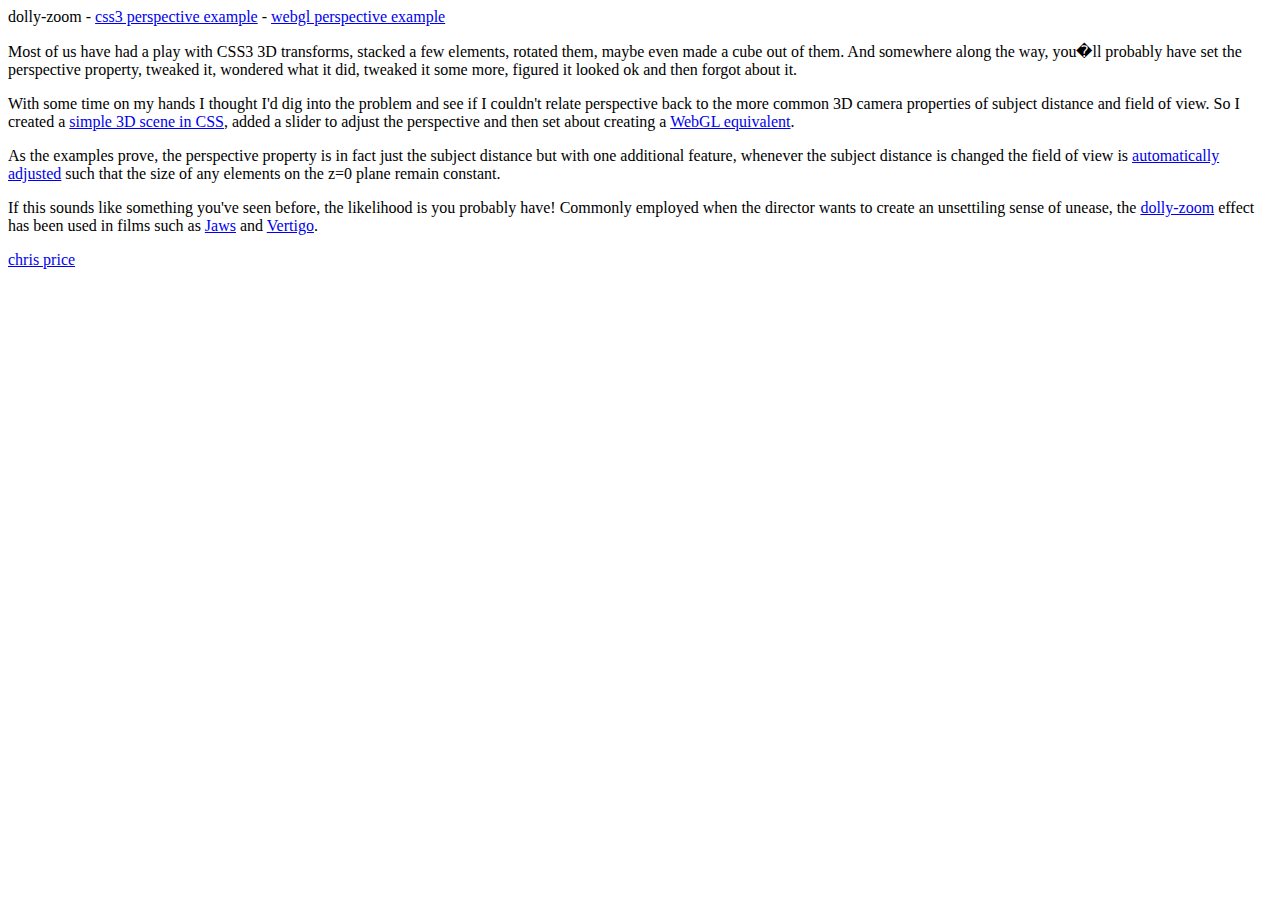
==== index.htm @ 41c943dd "updated description" ====
<!doctype html5>
<html lang="en">
<head>
    <title>dolly-zoom</title>
    <link rel="stylesheet" type="text/css" href="style.css" />
    <style>
        #container {
            border: none;
        }
        #container p {
            font-size: 16px;
        }
    </style>
</head>
<body>
    <header>
        dolly-zoom - <a href="css3.htm">css3 perspective example</a> - <a href="webgl.htm">webgl perspective example</a>
    </header>
    <div id="container">
        <p>
            Most of us have had a play with CSS3 3D transforms, stacked a few elements, rotated them, maybe even made a cube out of them. And somewhere along the way, you�ll probably have set the perspective property, tweaked it, wondered what it did, tweaked it some more, figured it looked ok and then forgot about it.
        </p>
        <p>
            With some time on my hands I thought I'd dig into the problem and see if I couldn't relate perspective back to the more common 3D camera properties of subject distance and field of view. So I created a <a href="css3.htm">simple 3D scene in CSS</a>, added a slider to adjust the perspective and then set about creating a <a href="webgl.htm">WebGL equivalent</a>.
        </p>
        <p>
            As the examples prove, the perspective property is in fact just the subject distance but with one additional feature, whenever the subject distance is changed the field of view is <a href="https://github.com/chrisprice/dolly-zoom/blob/master/scripts/webgl.js#L12">automatically adjusted</a> such that the size of any elements on the z=0 plane remain constant.
        </p>
                <p>
            If this sounds like something you've seen before, the likelihood is you probably have! Commonly employed when the director wants to create an unsettiling sense of unease, the <a href="http://en.wikipedia.org/wiki/Dolly_zoom">dolly-zoom</a> effect has been used in films such as <a href="http://www.youtube.com/watch?v=svEPWBxpYjo">Jaws</a> and <a href="http://www.youtube.com/watch?v=sgpnJpgX-Hw&feature=player_detailpage#t=13s">Vertigo</a>.
        </p>
    </div>
    <footer>
        <a href="http://www.github.com/chrisprice" rel="author">chris price</a>
    </footer>
</body>
</html>
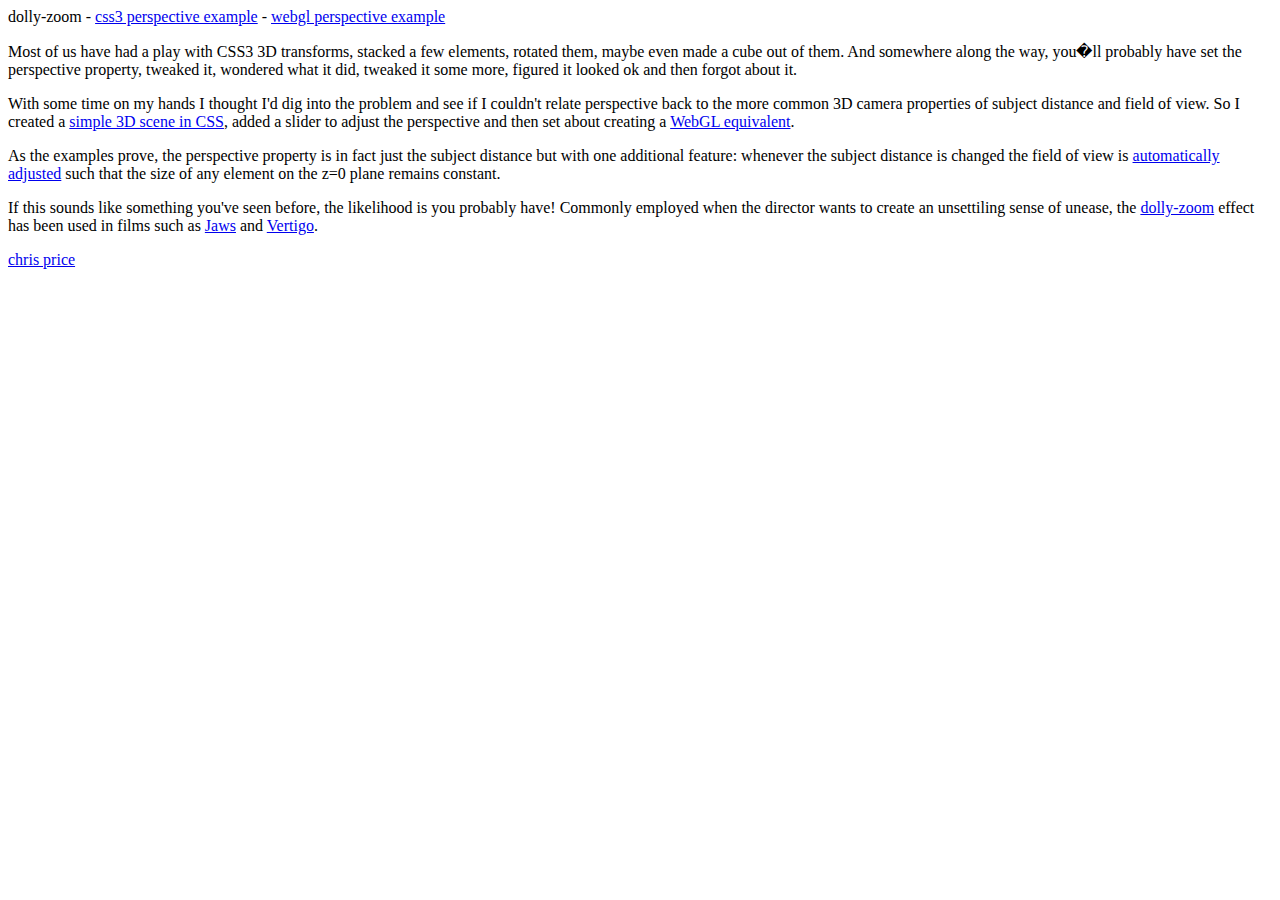
==== commit c0644fc5: "updated description" ====
--- a/index.htm
+++ b/index.htm
@@ -24,7 +24,7 @@
             With some time on my hands I thought I'd dig into the problem and see if I couldn't relate perspective back to the more common 3D camera properties of subject distance and field of view. So I created a <a href="css3.htm">simple 3D scene in CSS</a>, added a slider to adjust the perspective and then set about creating a <a href="webgl.htm">WebGL equivalent</a>.
         </p>
         <p>
-            As the examples prove, the perspective property is in fact just the subject distance but with one additional feature, whenever the subject distance is changed the field of view is <a href="https://github.com/chrisprice/dolly-zoom/blob/master/scripts/webgl.js#L12">automatically adjusted</a> such that the size of any elements on the z=0 plane remain constant.
+            As the examples prove, the perspective property is in fact just the subject distance but with one additional feature: whenever the subject distance is changed the field of view is <a href="https://github.com/chrisprice/dolly-zoom/blob/master/scripts/webgl.js#L12">automatically adjusted</a> such that the size of any element on the z=0 plane remains constant.
         </p>
                 <p>
             If this sounds like something you've seen before, the likelihood is you probably have! Commonly employed when the director wants to create an unsettiling sense of unease, the <a href="http://en.wikipedia.org/wiki/Dolly_zoom">dolly-zoom</a> effect has been used in films such as <a href="http://www.youtube.com/watch?v=svEPWBxpYjo">Jaws</a> and <a href="http://www.youtube.com/watch?v=sgpnJpgX-Hw&feature=player_detailpage#t=13s">Vertigo</a>.
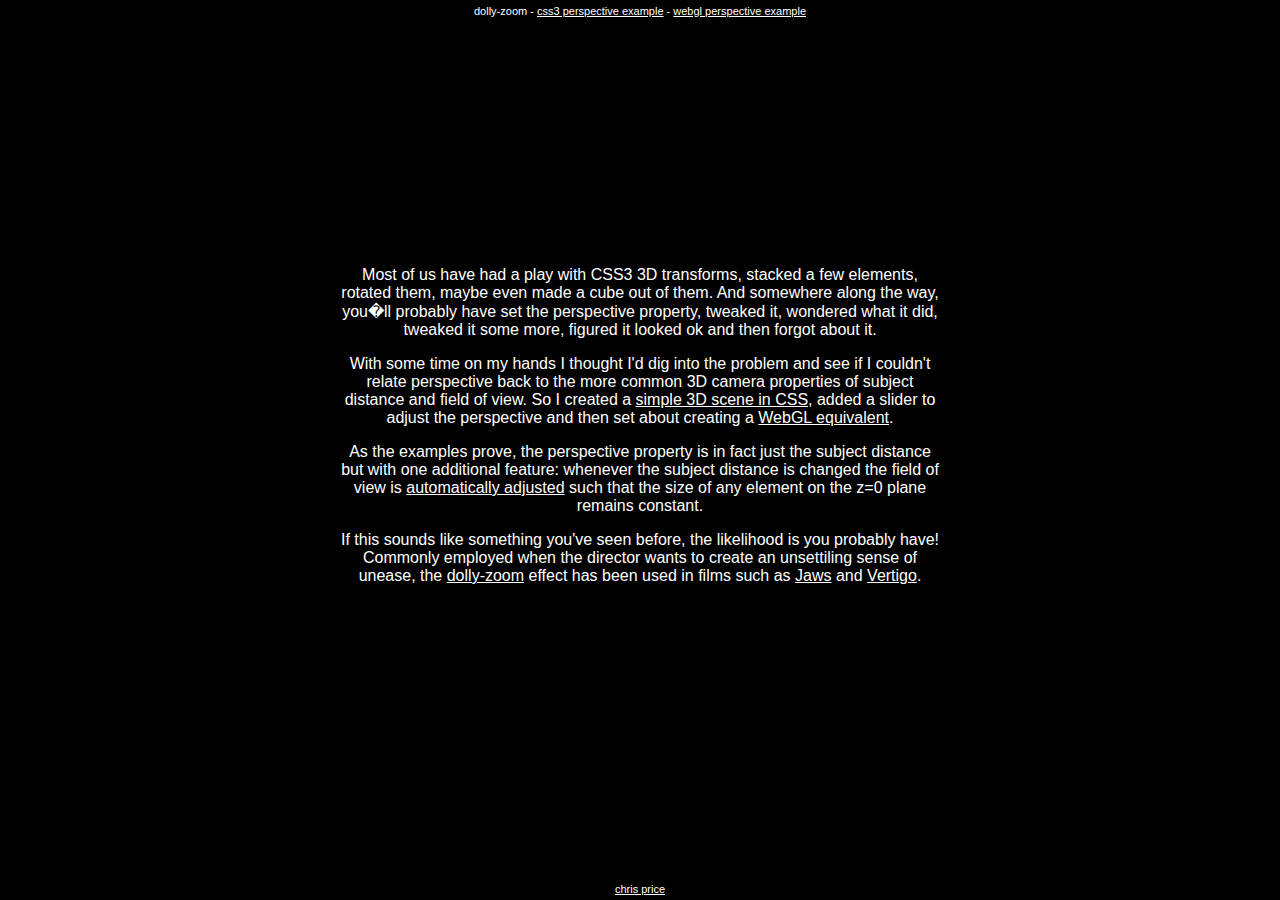
==== commit 9eb7fd88: "Update index.htm" ====
--- a/index.htm
+++ b/index.htm
@@ -31,7 +31,7 @@
         </p>
     </div>
     <footer>
-        <a href="http://www.github.com/chrisprice" rel="author">chris price</a>
+        <a href="http://chrisprice.io" rel="author">chris price</a>
     </footer>
 </body>
 </html>
--- a/style.css
+++ b/style.css
@@ -0,0 +1,42 @@
+﻿#container {
+    position: absolute;
+    top: 50%;
+    left: 50%;
+    width: 600px;
+    height: 400px;
+    margin-left: -300px;
+    margin-top: -200px;
+    border: 1px solid white;
+    overflow: hidden;
+    background: black;
+    z-index: 1;
+}
+
+.dg.ac {
+    z-index: 1 !important;
+}
+
+body {
+    background: black;
+    text-align: center;
+    color: white;
+    font: 11px 'Lucida Grande', sans-serif;
+}
+
+header, footer {
+    position: absolute;
+    left: 0;
+    right: 0;
+}
+
+a {
+    color: white;
+}
+
+header {
+    top: 5px;
+}
+
+footer {
+    bottom: 5px;
+}
